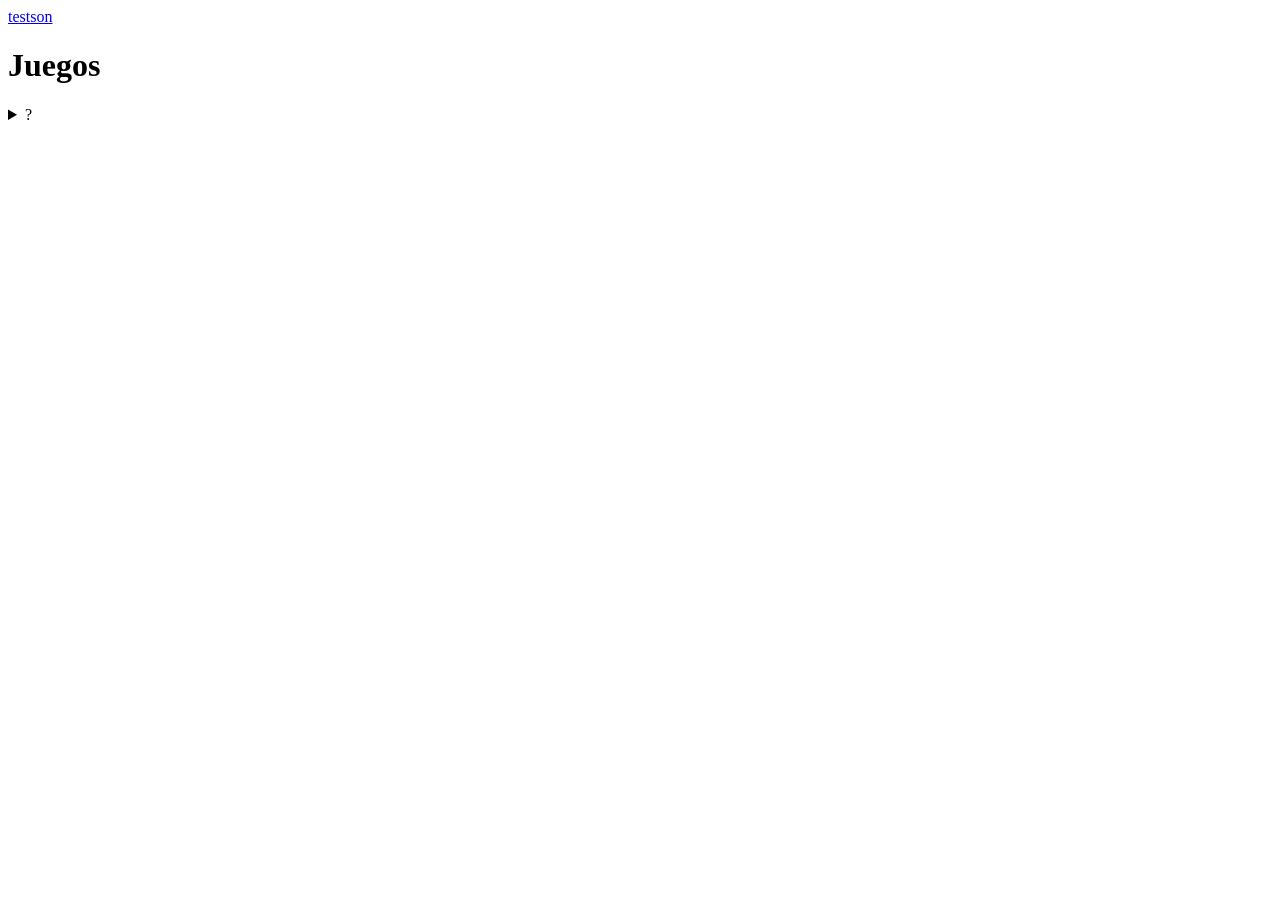
==== web/index.html @ d418ea0d "First version" ====
<!doctype html>
<html lang="es">
    <head>
        <meta charset="utf-8" />
        <meta name="viewport" content="width=device-width, initial-scale=1" />
        <title>testson</title>
        <link rel="stylesheet" href="/common.css" />
        <link rel="stylesheet" href="/index.css" />
    </head>
    <body>
        <header class="topbar">
            <a class="brand" href="/">testson</a>
        </header>
        <main>
            <header class="heading">
                <h1>Juegos</h1>
                <details class="legend">
                    <summary aria-label="Qué significa cada color">?</summary>
                    <ul id="legend"></ul>
                </details>
            </header>
            <p id="error" role="alert" hidden></p>
            <nav id="filters" class="filters" aria-label="Filtrar los juegos por resultado"></nav>
            <section id="games" class="games"></section>
        </main>
        <script src="/common.js"></script>
        <script src="/index.js"></script>
    </body>
</html>
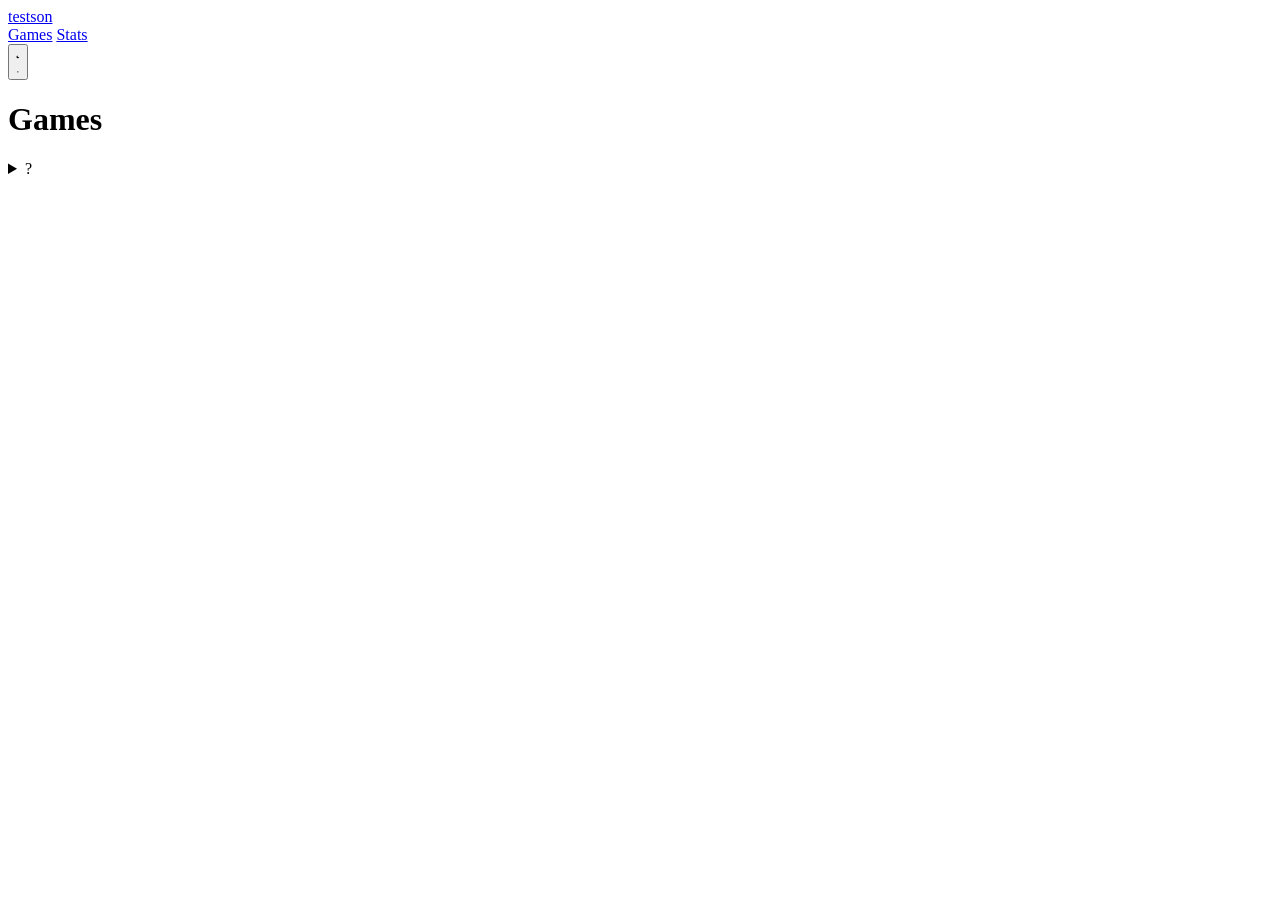
==== commit 649456cb: "Add stats view and minor improvements to UI Signed-off-by: Sergio Castaño Sánchez <sergiocastanosanc" ====
--- a/web/index.html
+++ b/web/index.html
@@ -1,26 +1,40 @@
 <!doctype html>
-<html lang="es">
+<html lang="en">
     <head>
         <meta charset="utf-8" />
         <meta name="viewport" content="width=device-width, initial-scale=1" />
         <title>testson</title>
+        <script src="/theme.js"></script>
         <link rel="stylesheet" href="/common.css" />
         <link rel="stylesheet" href="/index.css" />
     </head>
     <body>
         <header class="topbar">
             <a class="brand" href="/">testson</a>
+            <nav class="nav" aria-label="Pages">
+                <a href="/" aria-current="page">Games</a>
+                <a href="/stats">Stats</a>
+            </nav>
+            <button id="theme-toggle" class="theme-toggle" type="button">
+                <svg class="moon" viewBox="0 0 24 24" aria-hidden="true">
+                    <path d="M21 12.8A9 9 0 1 1 11.2 3a7 7 0 0 0 9.8 9.8z" />
+                </svg>
+                <svg class="sun" viewBox="0 0 24 24" aria-hidden="true">
+                    <circle cx="12" cy="12" r="4" />
+                    <path d="M12 2v2M12 20v2M4.9 4.9l1.4 1.4M17.7 17.7l1.4 1.4M2 12h2M20 12h2M4.9 19.1l1.4-1.4M17.7 6.3l1.4-1.4" />
+                </svg>
+            </button>
         </header>
         <main>
             <header class="heading">
-                <h1>Juegos</h1>
+                <h1>Games</h1>
                 <details class="legend">
-                    <summary aria-label="Qué significa cada color">?</summary>
+                    <summary aria-label="What each colour means">?</summary>
                     <ul id="legend"></ul>
                 </details>
             </header>
             <p id="error" role="alert" hidden></p>
-            <nav id="filters" class="filters" aria-label="Filtrar los juegos por resultado"></nav>
+            <nav id="filters" class="filters" aria-label="Filter the games by result"></nav>
             <section id="games" class="games"></section>
         </main>
         <script src="/common.js"></script>
